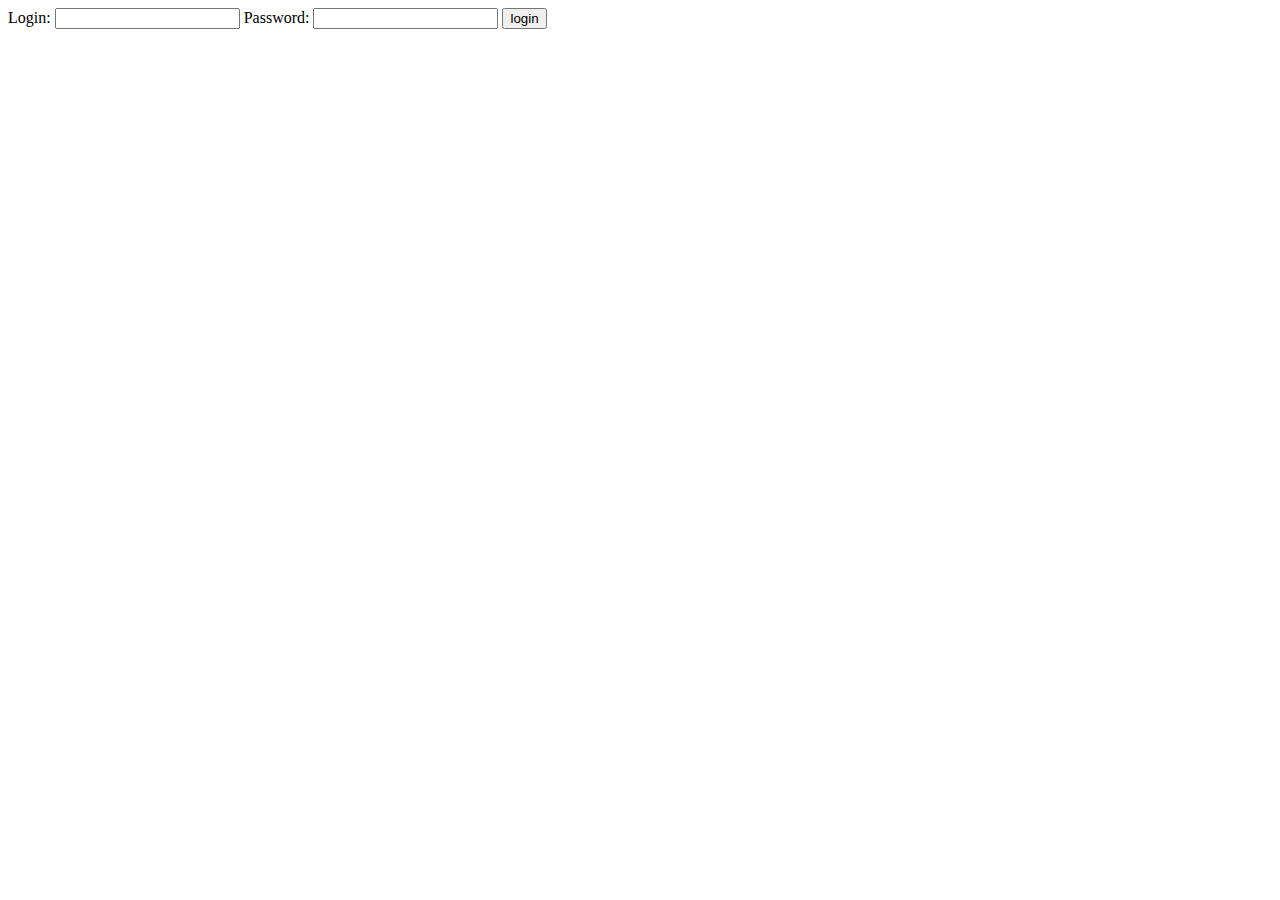
==== src/main/resources/templates/login.html @ 297f946f "init commit" ====
<!DOCTYPE html>
<html lang="en" xmlns:th="http://www.thymeleaf.org">
<head>
    <meta charset="UTF-8">
    <title>Login</title>
</head>
<body>
<form th:action="@{/login}" method="POST">
    <label for="j_username">Login: </label>
    <input type="text" id="j_username" name="j_username">
    <label for="j_password">Password: </label>
    <input type="password"  id="j_password" name ="j_password">
    <input type="submit" value="login">
</form>
</body>
</html>
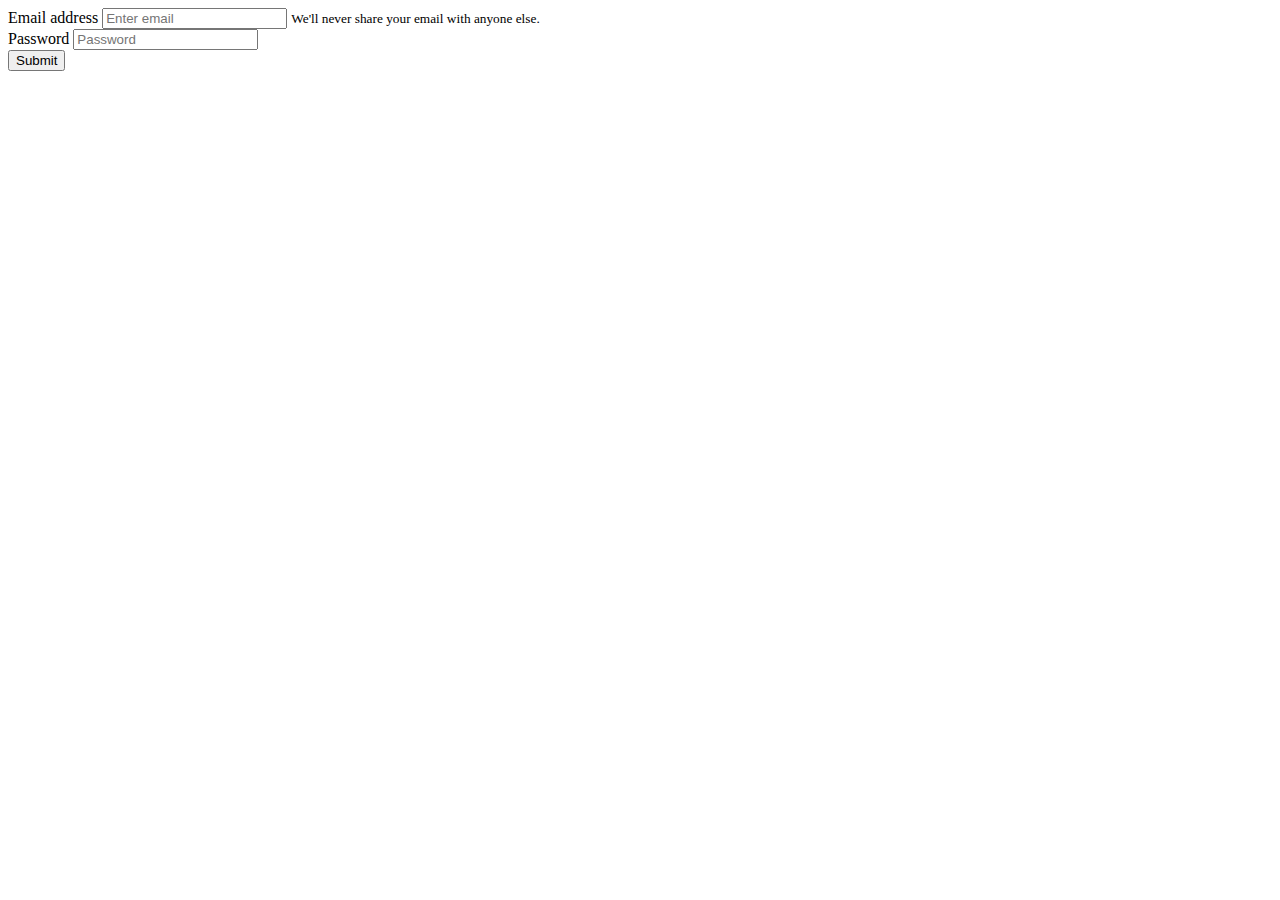
==== commit e72f7d2e: "bootstrap style" ====
--- a/src/main/resources/templates/login.html
+++ b/src/main/resources/templates/login.html
@@ -1,16 +1,34 @@
 <!DOCTYPE html>
 <html lang="en" xmlns:th="http://www.thymeleaf.org">
+<meta name="viewport" content="width=device-width, initial-scale=1, shrink-to-fit=no">
 <head>
     <meta charset="UTF-8">
-    <title>Login</title>
+    <title>Login page</title>
+    <link th:href="@{bootstrap/css/bootstrap.min.css}" href="../bootstrap/css/bootstrap.min.css" rel="stylesheet" media="screen"/>
+    <script th:src="@{jquery/jquery.min.js}" href="../jquery/jquery.min.js" ></script>
+    <script th:src="@{popper/popper.min.js}" href="../popper/popper.min.js" ></script>
+    <script th:src="@{bootstrap/js/bootstrap.min.js}" href="../bootstrap/js/bootstrap.min.js" ></script>
 </head>
 <body>
-<form th:action="@{/login}" method="POST">
-    <label for="j_username">Login: </label>
-    <input type="text" id="j_username" name="j_username">
-    <label for="j_password">Password: </label>
-    <input type="password"  id="j_password" name ="j_password">
-    <input type="submit" value="login">
-</form>
+<div class="container-fluid">
+    <div class="row">
+        <form th:action="@{/login}" method="POST">
+            <div class="form-group">
+                <label for="j_username">Email address</label>
+                <input type="text" class="form-control" id="j_username" name="j_username" aria-describedby="emailHelp" placeholder="Enter email">
+                <small id="emailHelp" class="form-text text-muted">We'll never share your email with anyone else.</small>
+            </div>
+            <div class="form-group">
+                <label for="j_password">Password</label>
+                <input type="password" class="form-control" id="j_password" name ="j_password" placeholder="Password">
+            </div>
+<!--            <div class="form-group form-check">-->
+<!--                <input type="checkbox" class="form-check-input" id="exampleCheck1">-->
+<!--                <label class="form-check-label" for="exampleCheck1">Check me out</label>-->
+<!--            </div>-->
+            <button type="submit" class="btn btn-primary">Submit</button>
+        </form>
+    </div>
+</div>
 </body>
 </html>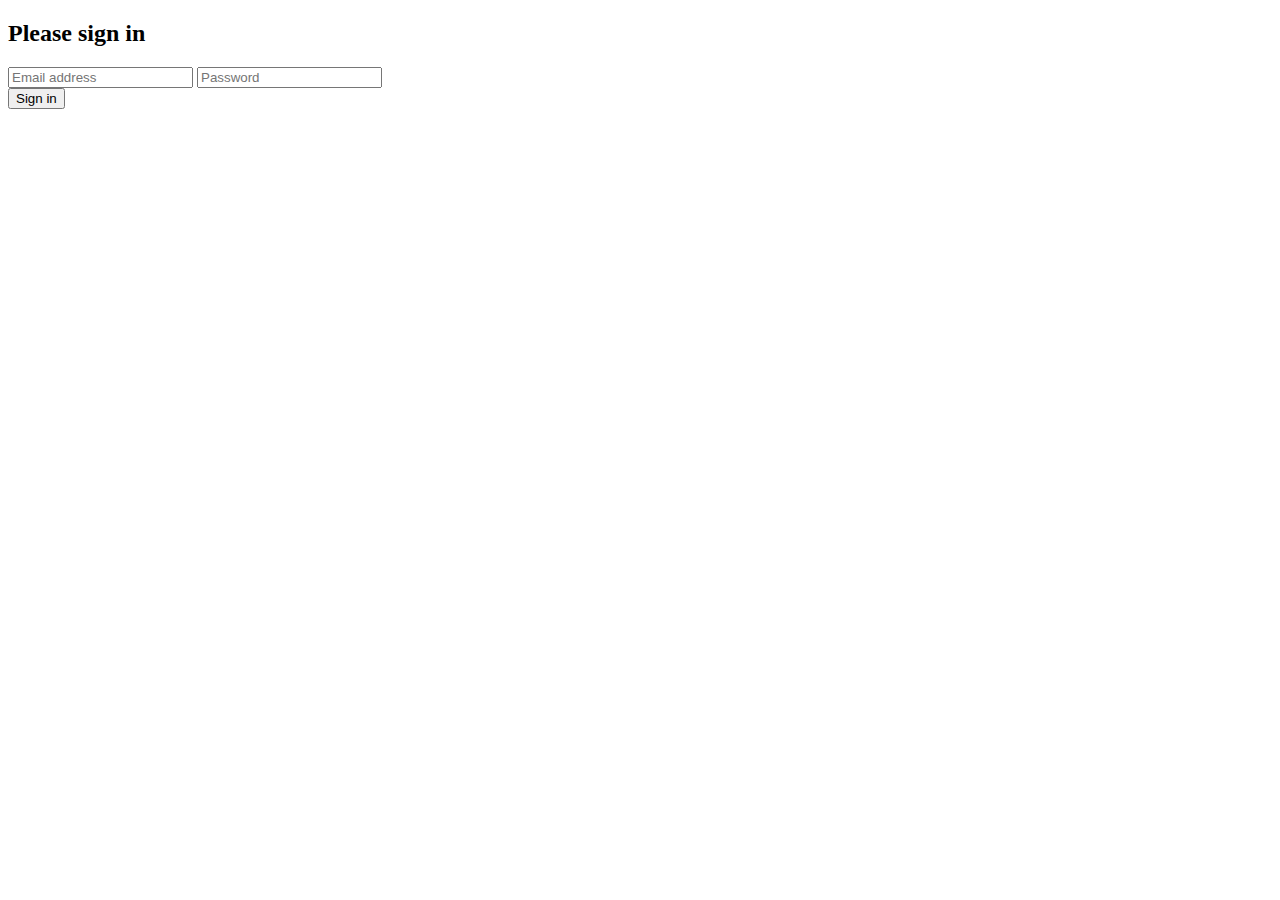
==== commit db1dc41e: "its done" ====
--- a/src/main/resources/templates/login.html
+++ b/src/main/resources/templates/login.html
@@ -11,22 +11,19 @@
 </head>
 <body>
 <div class="container-fluid">
-    <div class="row">
-        <form th:action="@{/login}" method="POST">
+    <div class="row justify-content-center mt-3">
+        <form th:action="@{/login}" method="POST" class="w-25">
+            <h2>Please sign in</h2>
             <div class="form-group">
-                <label for="j_username">Email address</label>
-                <input type="text" class="form-control" id="j_username" name="j_username" aria-describedby="emailHelp" placeholder="Enter email">
-                <small id="emailHelp" class="form-text text-muted">We'll never share your email with anyone else.</small>
-            </div>
-            <div class="form-group">
-                <label for="j_password">Password</label>
+                <input type="text" class="form-control" id="j_email" name="j_email" aria-describedby="emailHelp" placeholder="Email address">
+<!--                <small id="emailHelp" class="form-text text-muted">We'll never share your email with anyone else.</small>-->
                 <input type="password" class="form-control" id="j_password" name ="j_password" placeholder="Password">
             </div>
 <!--            <div class="form-group form-check">-->
 <!--                <input type="checkbox" class="form-check-input" id="exampleCheck1">-->
 <!--                <label class="form-check-label" for="exampleCheck1">Check me out</label>-->
 <!--            </div>-->
-            <button type="submit" class="btn btn-primary">Submit</button>
+            <button type="submit" class="btn btn-primary w-100">Sign in</button>
         </form>
     </div>
 </div>
